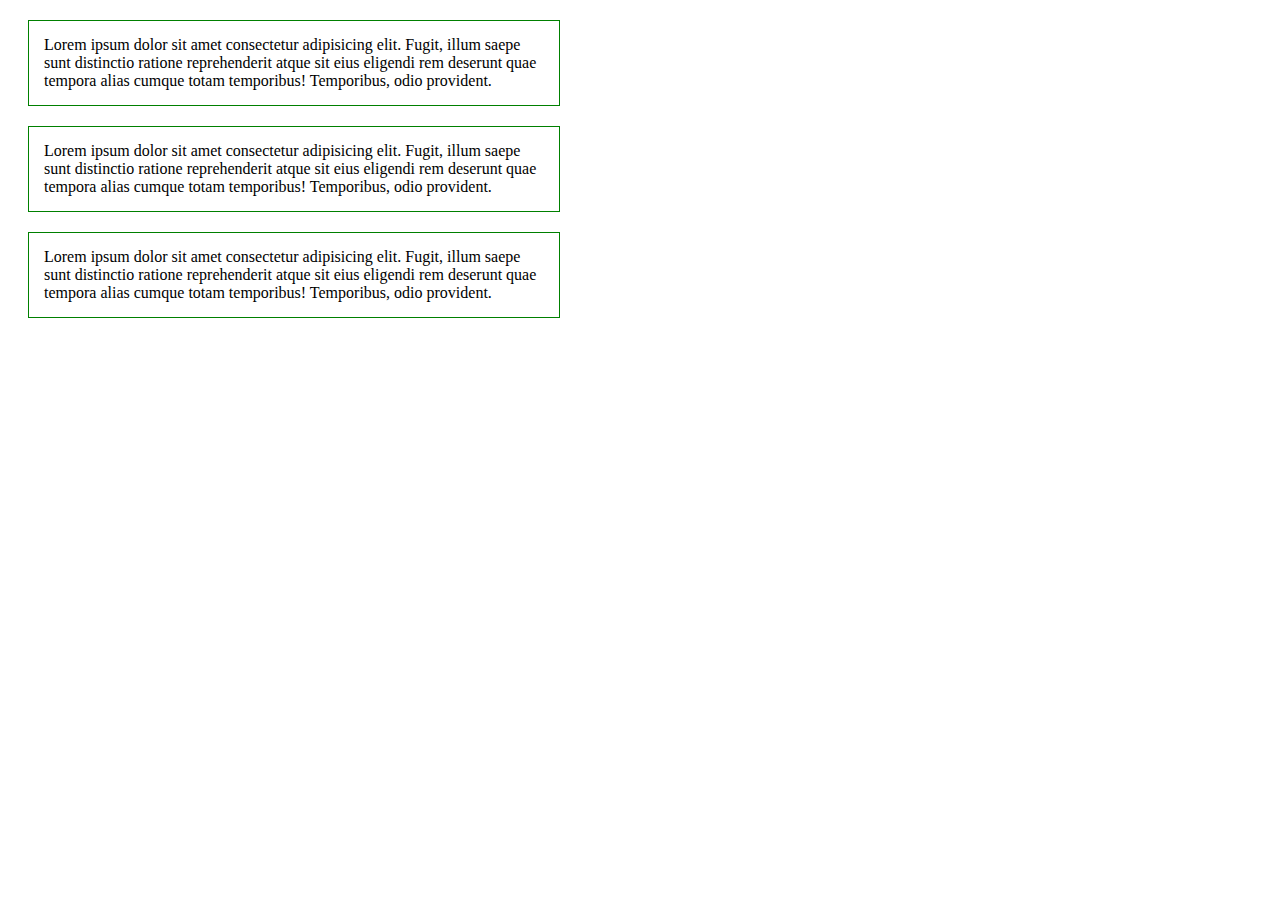
==== BoxModel.html @ 5d382871 "Mengenal Bagian Box Model pada Element" ====
<!DOCTYPE html>
<html lang="en">

<head>
    <meta charset="UTF-8">
    <meta name="viewport" content="width=device-width, initial-scale=1.0">
    <title>Box Model</title>
    <link rel="stylesheet" href="assets/css/BoxModel.css">
</head>

<body>
    <div>
        Lorem ipsum dolor sit amet consectetur adipisicing elit. Fugit, illum saepe sunt distinctio ratione
        reprehenderit atque sit eius eligendi rem deserunt quae tempora alias cumque totam temporibus! Temporibus, odio
        provident.
    </div>
    <div>
        Lorem ipsum dolor sit amet consectetur adipisicing elit. Fugit, illum saepe sunt distinctio ratione
        reprehenderit atque sit eius eligendi rem deserunt quae tempora alias cumque totam temporibus! Temporibus, odio
        provident.
    </div>
    <div>
        Lorem ipsum dolor sit amet consectetur adipisicing elit. Fugit, illum saepe sunt distinctio ratione
        reprehenderit atque sit eius eligendi rem deserunt quae tempora alias cumque totam temporibus! Temporibus, odio
        provident.
    </div>
</body>

</html>
---- assets/css/BoxModel.css ----
div {
    width: 500px;
    border: 1px solid green;
    padding: 15px;
    margin: 20px;
}
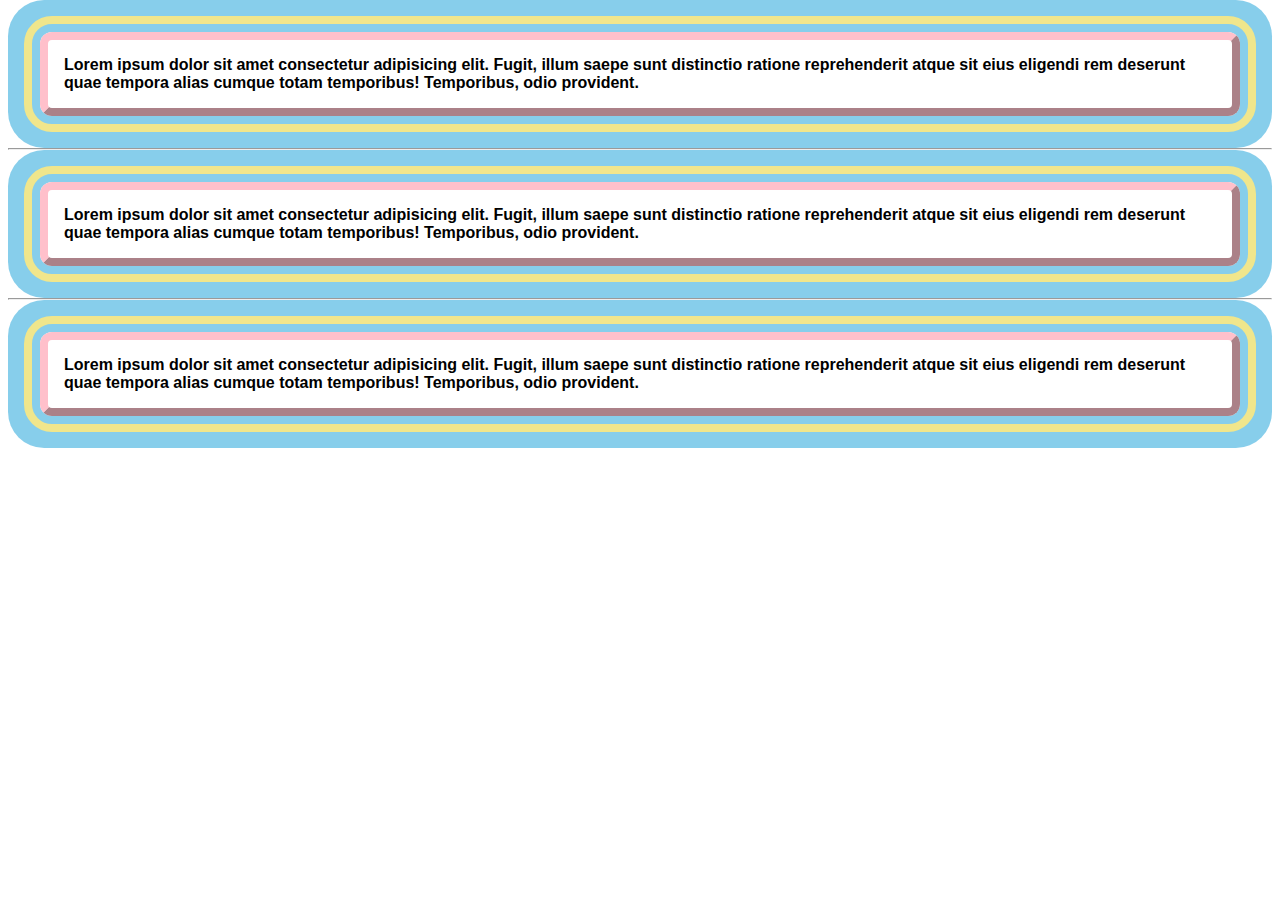
==== commit 6fce6be6: "Mengenal properti border pada css" ====
--- a/BoxModel.html
+++ b/BoxModel.html
@@ -14,11 +14,13 @@
         reprehenderit atque sit eius eligendi rem deserunt quae tempora alias cumque totam temporibus! Temporibus, odio
         provident.
     </div>
+    <hr>
     <div>
         Lorem ipsum dolor sit amet consectetur adipisicing elit. Fugit, illum saepe sunt distinctio ratione
         reprehenderit atque sit eius eligendi rem deserunt quae tempora alias cumque totam temporibus! Temporibus, odio
         provident.
     </div>
+    <hr>
     <div>
         Lorem ipsum dolor sit amet consectetur adipisicing elit. Fugit, illum saepe sunt distinctio ratione
         reprehenderit atque sit eius eligendi rem deserunt quae tempora alias cumque totam temporibus! Temporibus, odio
--- a/assets/css/BoxModel.css
+++ b/assets/css/BoxModel.css
@@ -1,6 +1,10 @@
 div {
-    width: 500px;
-    border: 1px solid green;
-    padding: 15px;
-    margin: 20px;
+    border: 0.5rem outset pink;
+    outline: 0.5rem solid khaki;
+    box-shadow: 0 0 0 2rem skyblue;
+    border-radius: 12px;
+    font: bold 1rem sans-serif;
+    margin: 2rem;
+    padding: 1rem;
+    outline-offset: 0.5rem;
 }